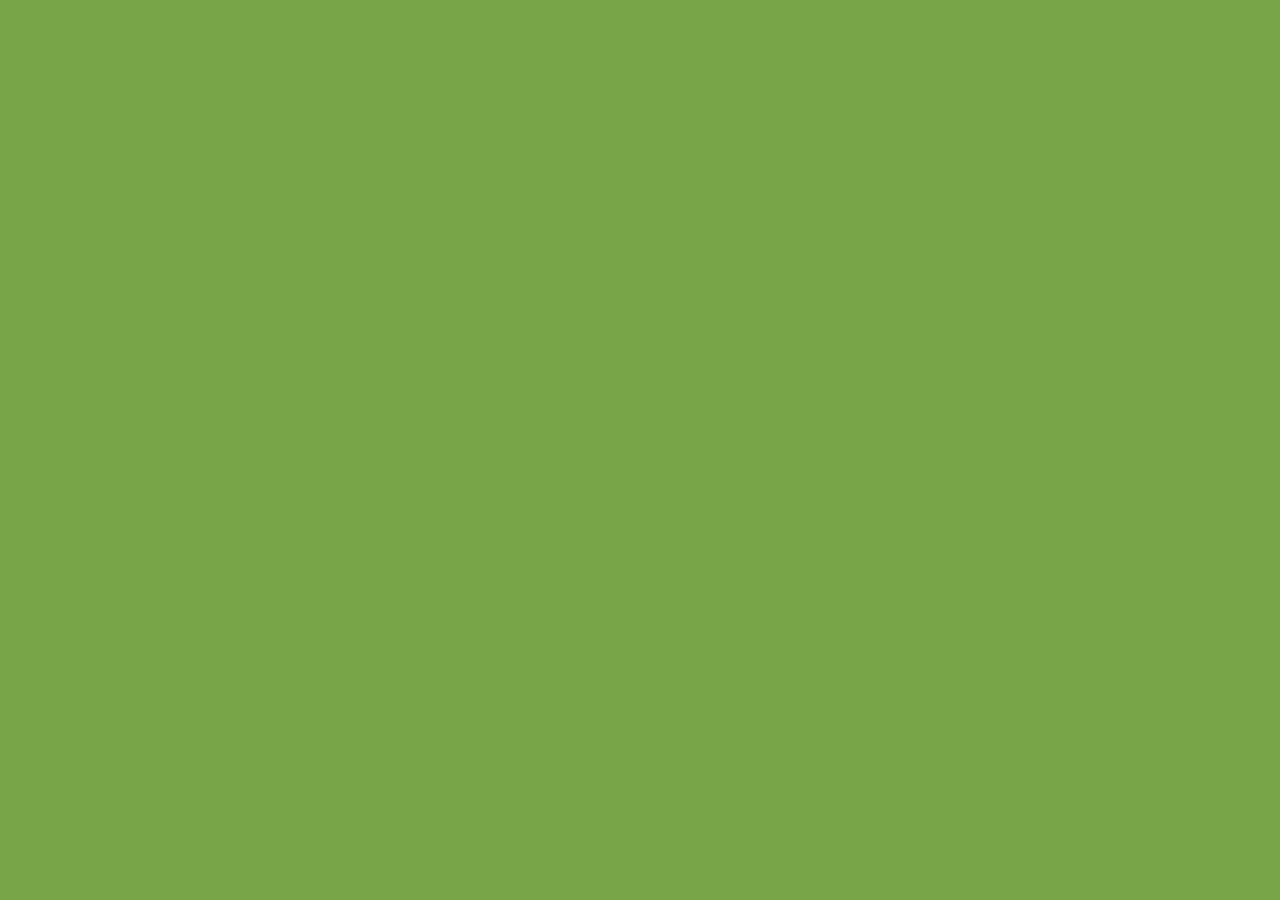
==== index.html @ af24ceab "hi" ====
<!DOCTYPE html>
<html lang="en">
<head>
    <meta charset="UTF-8">
    <title>N-1 Questions</title>
</head>
<style>
    /*https://stackoverflow.com/a/7782251*/
    canvas {
        padding: 0;
        margin: auto;
        display: block;
    }
    body {
        background: #78a547;
    }

</style>
<body>

<div id="main-container" style="margin: 0 auto;"></div>

<script src="https://pixijs.download/release/pixi.js"></script>

<script src="styleguide.js"></script>
<script src="items.js"></script>
<script src="loading.js"></script>

<!--Files with no dependencies-->
<script src="main.js"></script>
<script src="scripts.js"></script>

</body>
</html>
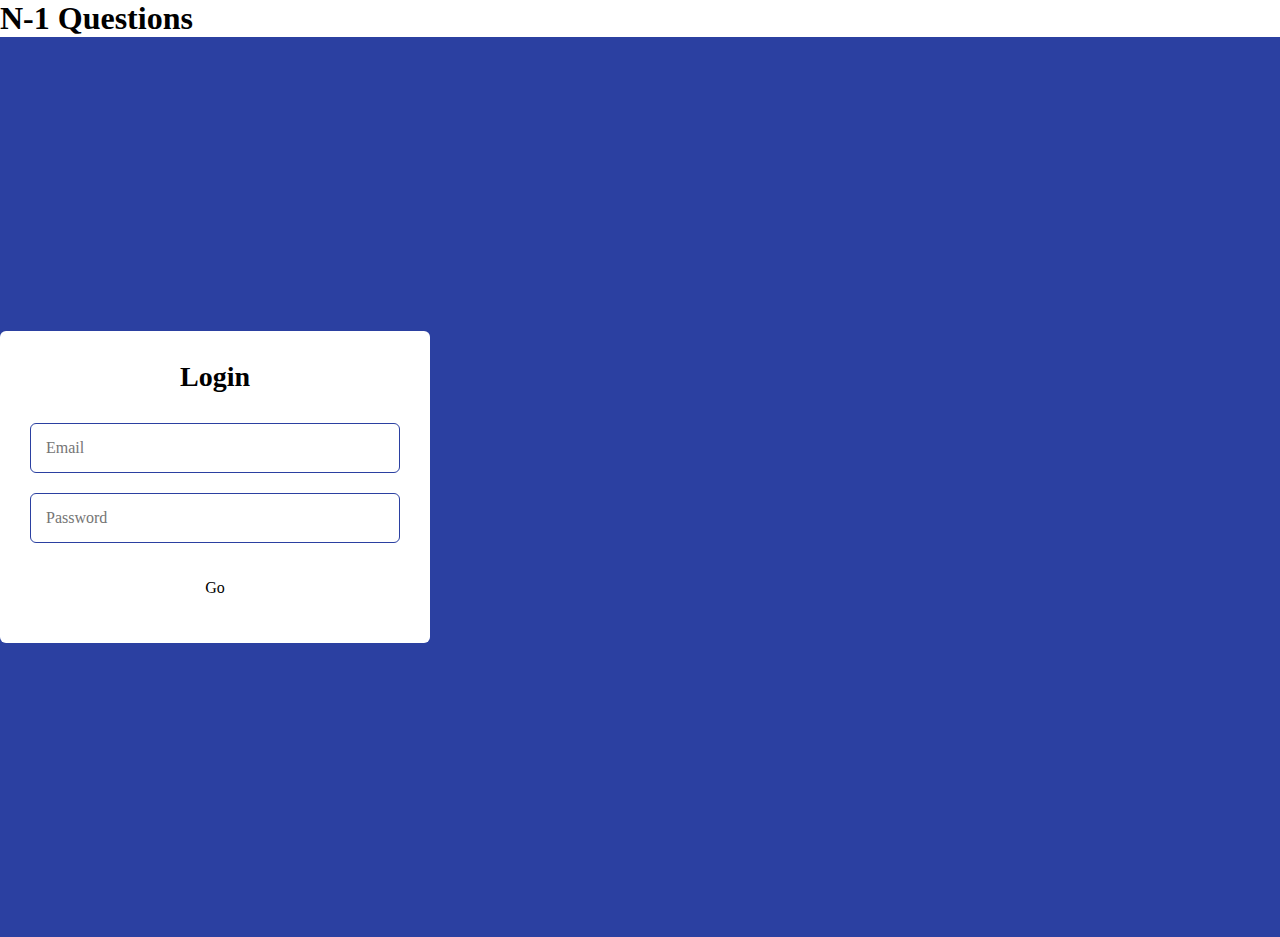
==== commit a96ea24c: "Login Page" ====
--- a/index.html
+++ b/index.html
@@ -1,34 +1,35 @@
-<!DOCTYPE html>
-<html lang="en">
+<html>
 <head>
-    <meta charset="UTF-8">
-    <title>N-1 Questions</title>
+    <title>Login and SignUp Forms</title>
+    <link rel="stylesheet" type="text/css" href="style.css"/>
+
+    <link href="https://unpkg.com/boxicons@2.1.2/css/boxicons.min.css" re1="stytlesheet">
 </head>
-<style>
-    /*https://stackoverflow.com/a/7782251*/
-    canvas {
-        padding: 0;
-        margin: auto;
-        display: block;
-    }
-    body {
-        background: #78a547;
-    }
+<body onload="welcome();">
+<h1>N-1 Questions</h1>
 
-</style>
-<body>
+    <section class="container forms">
+        <div class="form login">
+            <div class="form-content">
+                <header>Login</header>
 
-<div id="main-container" style="margin: 0 auto;"></div>
+                <form action="#">
+                    <div class="field input-field">
+                        <input type="email" placeholder="Email" class="input">
+                    </div>
 
-<script src="https://pixijs.download/release/pixi.js"></script>
+                    <div class="field input-field">
+                        <input type="password" placeholder="Password" class="password">
+                        <i class='bx bx-hide eye-icon'></i>
+                    </div>
 
-<script src="styleguide.js"></script>
-<script src="items.js"></script>
-<script src="loading.js"></script>
+                    <!--forgot password?-->
 
-<!--Files with no dependencies-->
-<script src="main.js"></script>
-<script src="scripts.js"></script>
+                    <div class="field button-field">
+                        <button>Go</button>
+                    </div>
+                </form>
 
-</body>
-</html>+            </div>
+        </div>
+    </section>--- a/style.css
+++ b/style.css
@@ -0,0 +1,64 @@
+
+*{
+    margin: 0;
+    padding: 0;
+    box-sizing: border-box;
+    background-color: white;
+    color: Black;
+    font-family: Serif, sans-serif;
+}
+
+.container{
+    height: 100vh;
+    width: 100%;
+    display: flex;
+    align-items: center;
+    justify-content: left;
+    background-color: #2b40a1
+}
+
+.form{
+    max-width: 430px;
+    width: 100%;
+    padding: 30px;
+    border-radius: 6px;
+    background: white;
+}
+header{
+    font-size: 28px;
+    font-weight: 600;
+    color: black;
+    text-align: center;
+}
+form{
+    margin-top: 30px;
+}
+form .field{
+    height: 50px;
+    width: 100%;
+    margin-top: 20px;
+}
+
+.field input,
+.field button{
+    height: 100%;
+    width: 100%;
+    border: none;
+    font-size: 16px;
+    font-weight: 400;
+    border-radius: 6px;
+    color: black;
+}
+
+.field input{
+    padding: 0 15px;
+    border: 1px solid#2b40a1;
+}
+
+/*.eye-icon{*/
+/*    position: absolute;*/
+/*    font-size: 18px;*/
+/*    color: black;*/
+/*}*/
+
+
